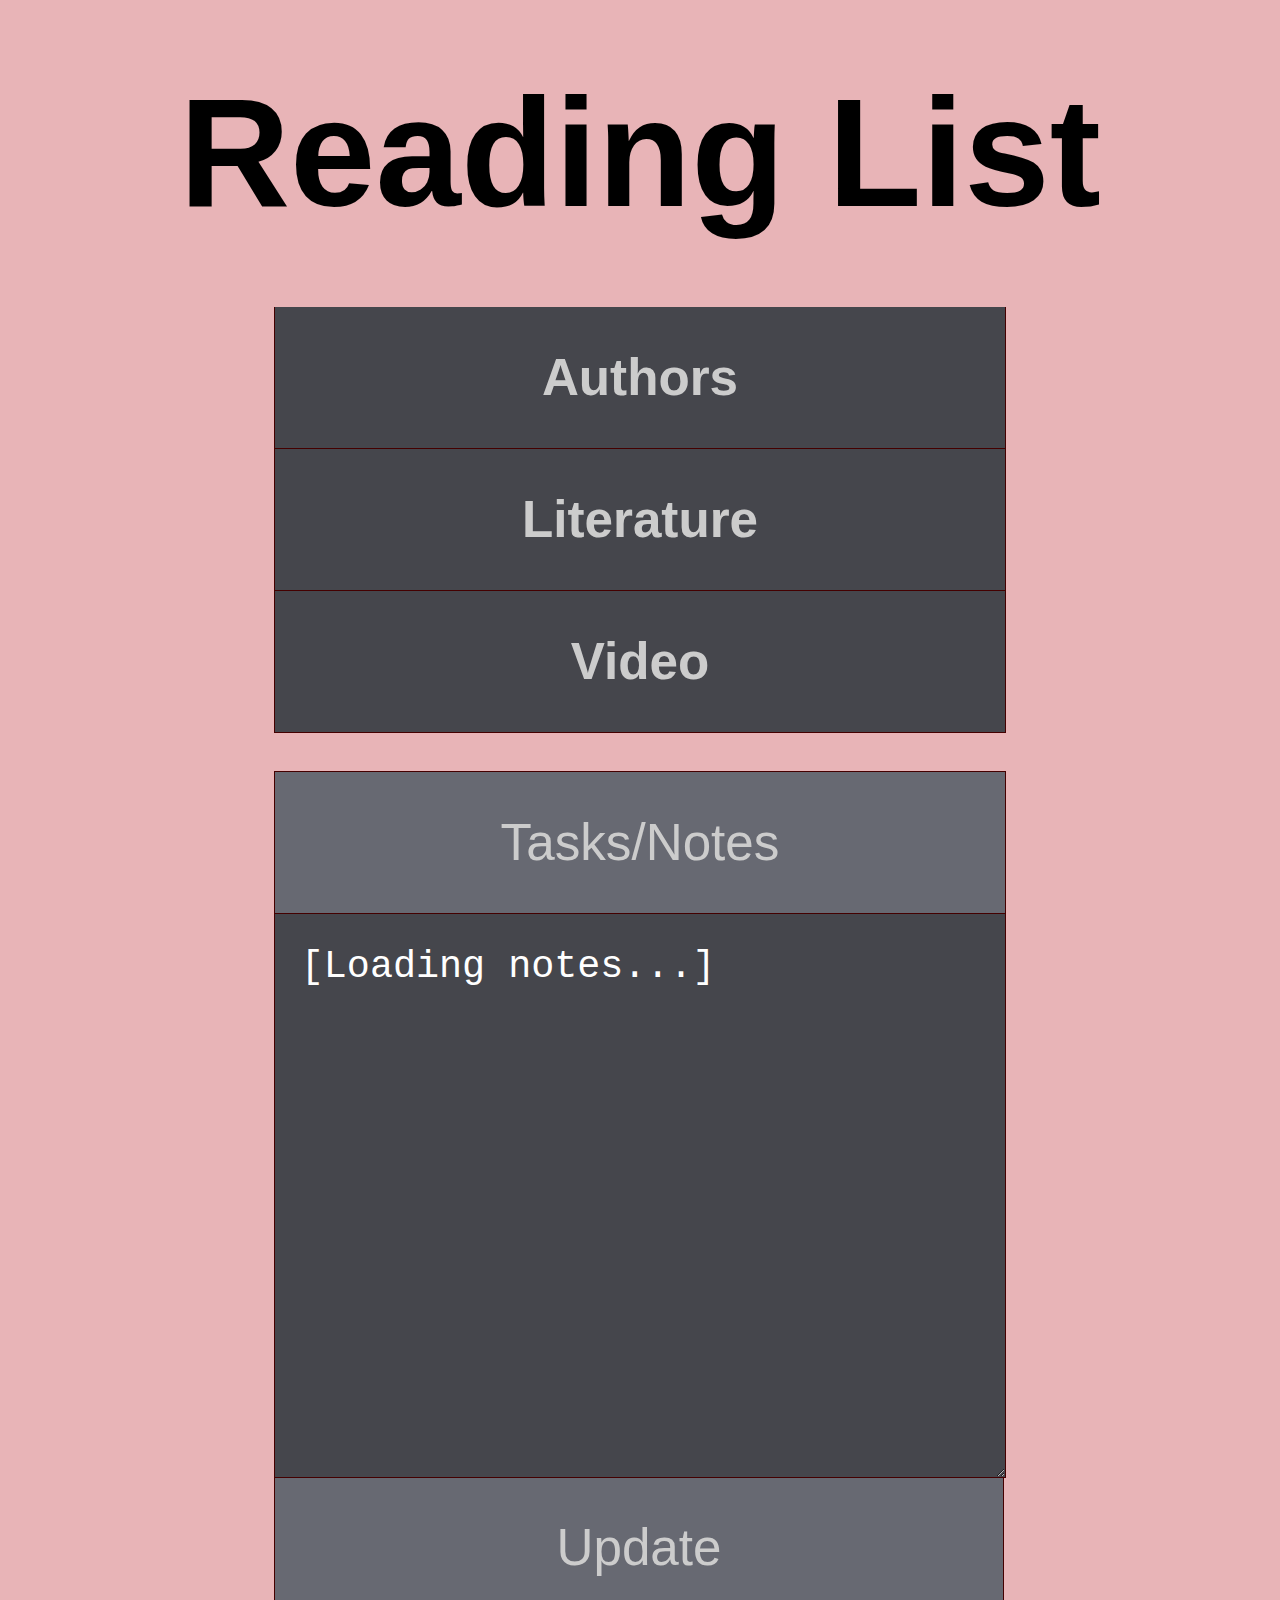
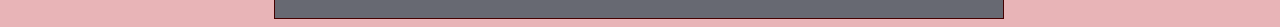
==== index.html @ 33fe0266 "Initial commit" ====
<!DOCTYPE html>
<html lang="en">
	<head>
		<meta charset="utf-8">
		<title>Reading List</title>
		<script src="https://code.jquery.com/jquery-3.7.0.min.js"></script>
		<link rel="stylesheet" href="style.css">
		<meta name="apple-mobile-web-app-capable" content="yes">
		<meta name="mobile-web-app-capable" content="yes">
		<link rel="manifest" href="manifestDom.json">
		<meta name="application-name" content="Points">
		<meta name="apple-mobile-web-app-title" content="Points">
		<link rel="icon" sizes="256x256" href="touch-icon.png">
		<link rel="apple-touch-icon" href="apple-touch-icon.png">
		<meta name="apple-mobile-web-app-status-bar-style" content="black">
	</head>
	<body>
		<h1>Reading List</h1>
		<div class="titleboxwrapper">
			<a href="authors.html"><div class="titlebox widebox sub">Authors</div></a>
			<a href="literature.html"><div class="titlebox widebox sub">Literature</div></a>
			<a href="video.html"><div class="titlebox widebox sub">Video</div></a>
		</div>

		<div class="titleboxwrapper">
			<div class="titlebox widebox">Tasks/Notes</div>
			<form action="setnotes.php">
				<textarea name="notes" class="notesbox" id="notes">[Loading notes...]</textarea>
				<input type="submit" class="titlebox widebox sub" value="Update">
			</form>
		</div>
		<script>
			$.get("readjson.php", (data, status) => {
				if(status) console.log(status);
				console.log(data);
				let json = JSON.parse(data);
				$("#notes").val(json.notes);
			});
		</script>
	</body>
</html>
---- style.css ----
body {
	font-family: sans-serif; 
	text-align: center; 
	line-height: 1.5em; 
	font-size: 6vw; 
	background-color: #e8b4b7;
} 

a {
	color: black; 
	font-weight: bold; 
	text-decoration: none;
}

h1 {
	line-height: 1em;
    margin: 0.5em 0;
}

.box {
	border: 1px solid #400; 
	height: 22vw; 
	width: 27vw; 
	display: flex; 
	align-items: center; 
	justify-content: center; 
	background-color: #45464c; 
	color: #EEE; 
	font-size: 12vw;
}

.smallbox {
	height: 11vw;
	width: 13.5vw;
	font-size: 8vw;
}

.titlebox {
	border: solid #400;
	border-width: 1px 1px 0; 
	height: 11vw; 
	width: 27vw; 
	display: flex; 
	align-items: center; 
	justify-content: center; 
	background-color: #676972;
	color: #CCC; 
	font-size: 4vw;
}

a .titlebox {
	background-color: #45464c;
}

.listitembox {
	border: solid #400;
	border-width: 1px 1px 0;
	min-height: 8vw;
	width: 50vw;
	display: flex;
	align-items: center;
	justify-content: center;
	background-color: #676972;
	color: #CCC;
	font-size: 4vw;
	padding: 0;
}

.widelistbox {
	width: calc(70vw + 3px);
}

.listitemboxbutton {
	border: solid #400;
	border-width: 1px 1px 0;
	min-height: 8vw;
	width: 10vw;
	display: flex;
	align-items: center;
	justify-content: center;
	background-color: #45464c;
	color: #CCC;
	font-size: 4vw;
}

.redbutton {
	background-color: #6A0000;
}

.widebox { 
	width: 57vw; 
}

.titleboxwrapper {
	display:flex;
	justify-content: center;
	row-gap: 0;
	column-gap: 3vw;
	margin: 3vw auto 0;
	width: 100%;
	flex-wrap: wrap;
}

.listboxwrapper {
	display:flex;
	justify-content: center;
	row-gap: 0;
	column-gap: 0;
	margin: 3vw auto 0;
	width: 100%;
	flex-wrap: wrap;
}

.listboxwrapper input {
	background-color: #45464c;
}

.notesbox {
	border: 1px solid #400; 
	height: 40vw; 
	width: 53vw; 
	display: flex; 
	background-color: #45464c; 
	color: #FFF; 
	font-size: 3vw; 
	padding: 2vw; 
	line-height: 1.5em;
	overflow-y: auto;
    text-align: left;
} 

.sub { 
	border-width: 0 1px 1px 1px; 
}

input[type=submit] {
	cursor: pointer;
}
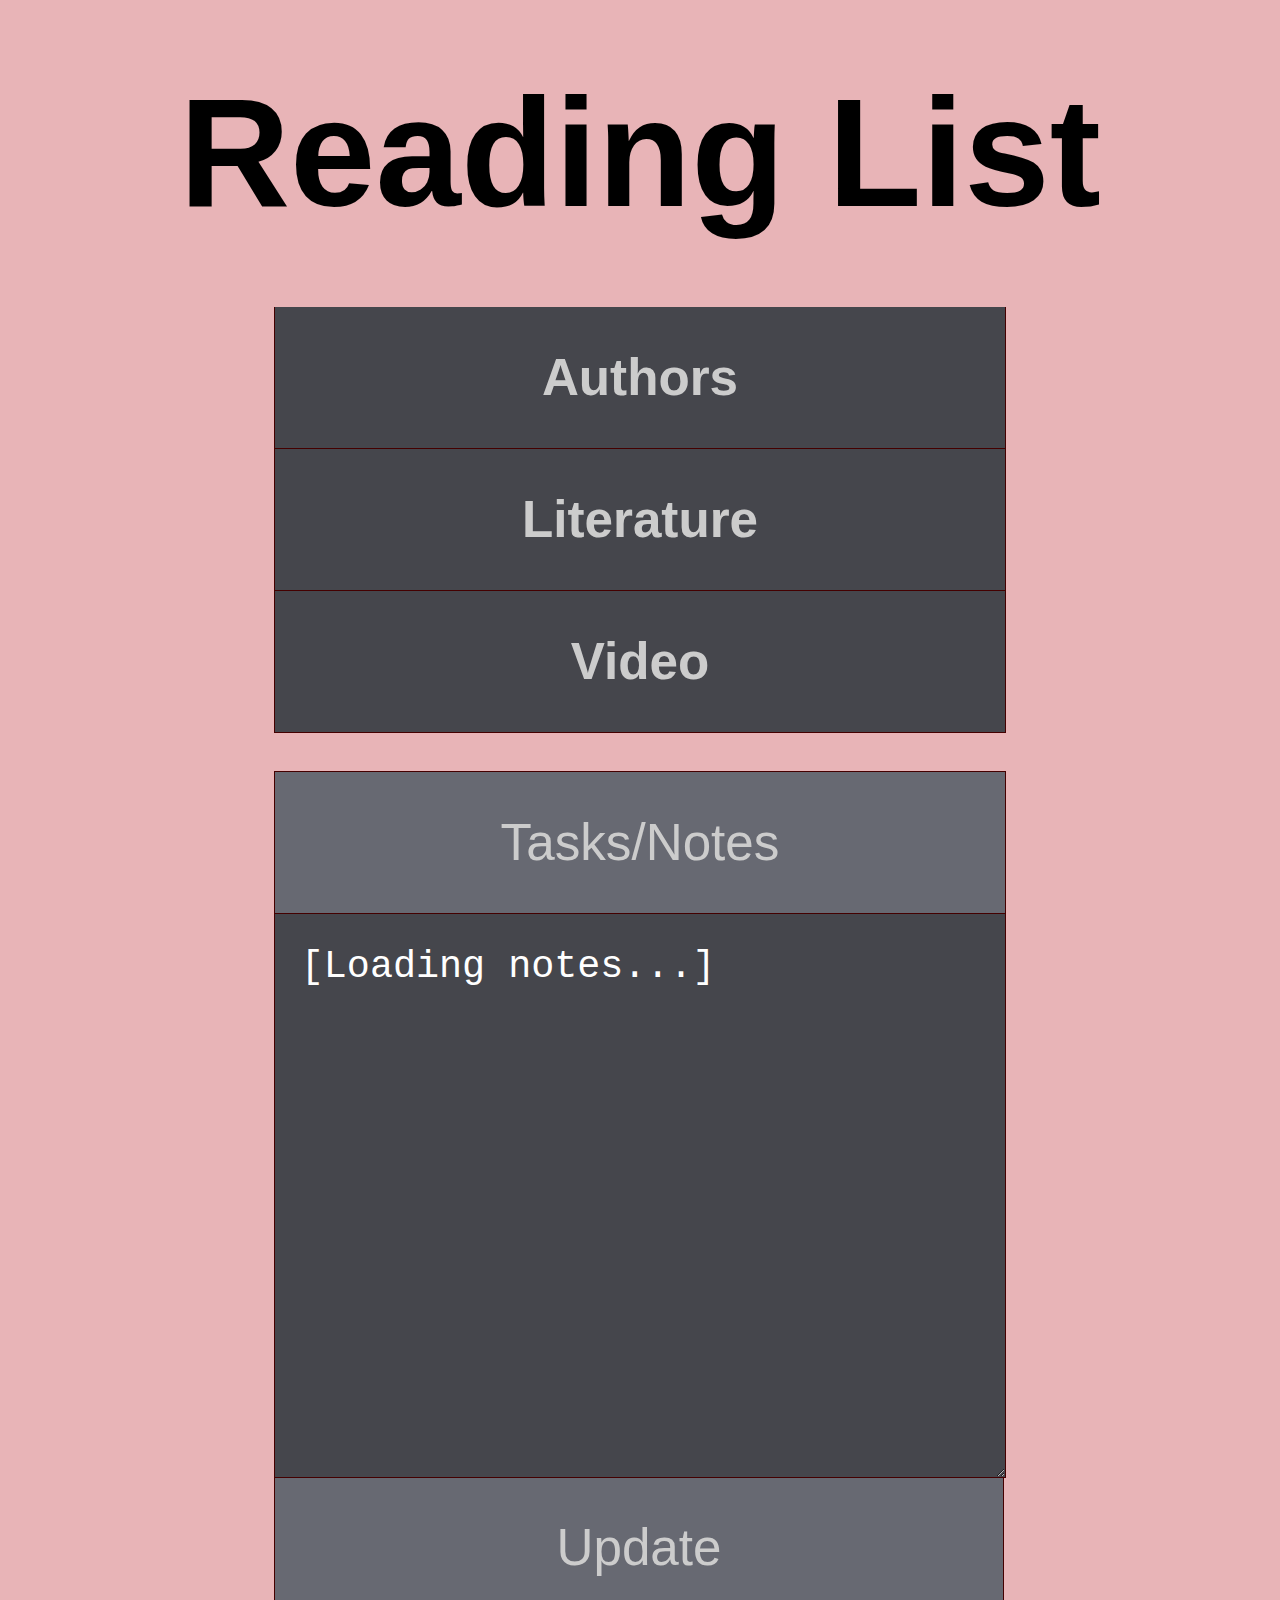
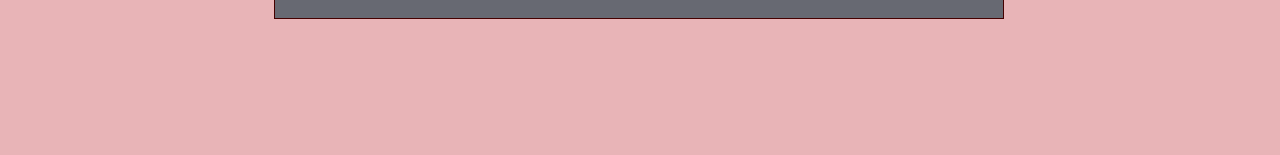
==== commit 33c837bd: "Functionality upgrades and bugfixes" ====
--- a/index.html
+++ b/index.html
@@ -8,8 +8,8 @@
 		<meta name="apple-mobile-web-app-capable" content="yes">
 		<meta name="mobile-web-app-capable" content="yes">
 		<link rel="manifest" href="manifestDom.json">
-		<meta name="application-name" content="Points">
-		<meta name="apple-mobile-web-app-title" content="Points">
+		<meta name="application-name" content="Reading-List">
+		<meta name="apple-mobile-web-app-title" content="Reading-List">
 		<link rel="icon" sizes="256x256" href="touch-icon.png">
 		<link rel="apple-touch-icon" href="apple-touch-icon.png">
 		<meta name="apple-mobile-web-app-status-bar-style" content="black">
--- a/style.css
+++ b/style.css
@@ -4,6 +4,7 @@
 	line-height: 1.5em; 
 	font-size: 6vw; 
 	background-color: #e8b4b7;
+	padding-bottom: 10vw;
 } 
 
 a {
